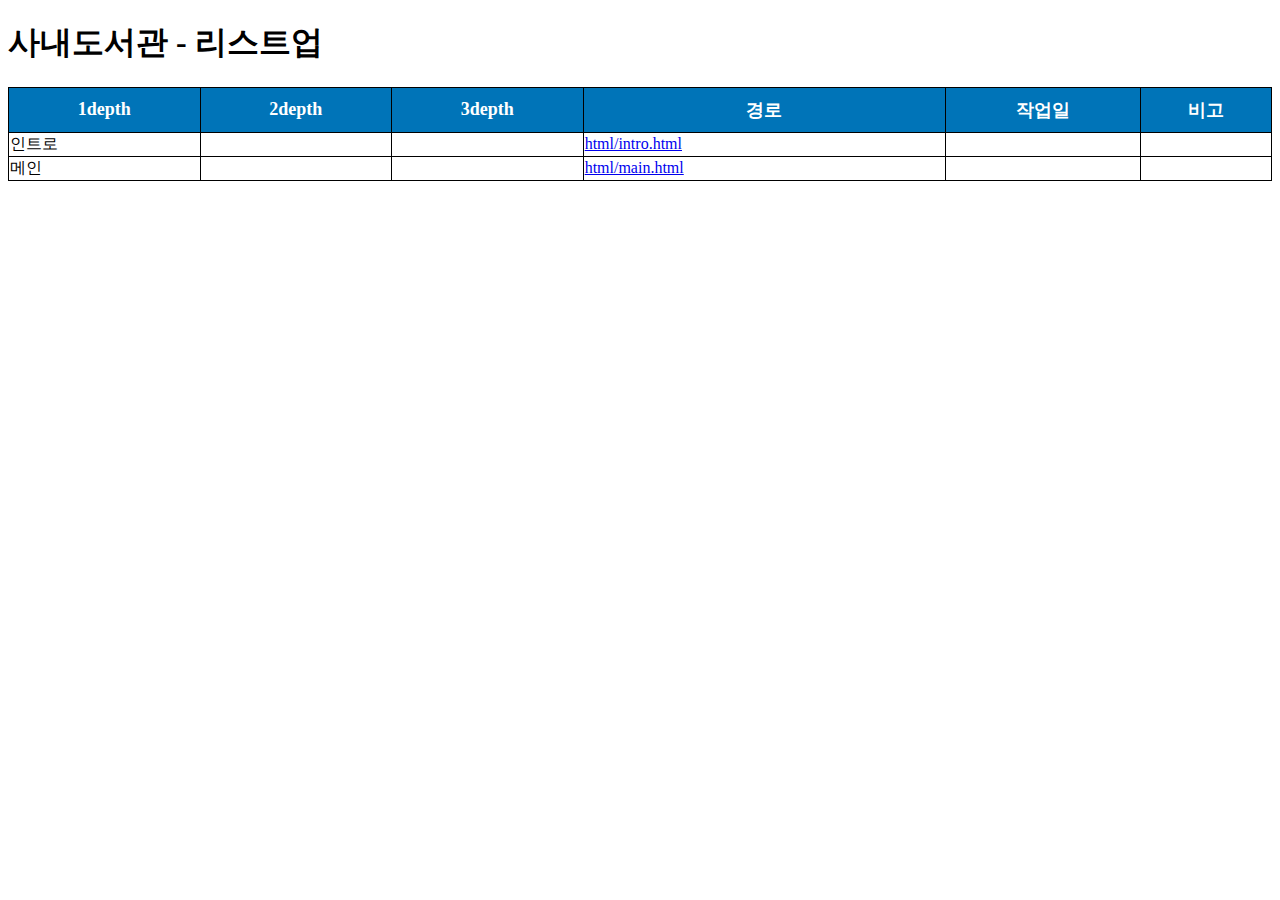
==== index.html @ e2d31a16 "세팅" ====
<!DOCTYPE html>
<html lang="ko">
<head>
    <meta charset="UTF-8">
    <meta http-equiv="X-UA-Compatible" content="IE=edge">
    <meta name="viewport" content="width=device-width, initial-scale=1.0">
    <title>사내도서관 - 리스트업</title>
</head>
<body>
    <style>
        table{max-width:1920px; width:100%; border-collapse: collapse;}
        table thead th{font-weight:bold; font-size:18px; border:solid 1px #000; background:rgb(0, 116, 184); color:#fff; padding:10px 0;}
        table tbody td{font-size:16px; border:solid 1px #000;}
    </style>
    <div>
        <h1>사내도서관 - 리스트업</h1>
        <table>
            <thead>
                <tr>
                    <th>1depth</th>
                    <th>2depth</th>
                    <th>3depth</th>
                    <th>경로</th>
                    <th>작업일</th>
                    <th>비고</th>
                </tr>
            </thead>
            <tbody>
                <tr>
                    <td>인트로</td>
                    <td></td>
                    <td></td>
                    <td><a href="html/intro.html">html/intro.html</a></td>
                    <td></td>
                    <td></td>
                </tr>
                <tr>
                    <td>메인</td>
                    <td></td>
                    <td></td>
                    <td><a href="html/main.html">html/main.html</a></td>
                    <td></td>
                    <td></td>
                </tr>
                <!-- <tr>
                    <td>1depth</td>
                    <td>2depth</td>
                    <td>3depth</td>
                    <td><a href="#">경로</a></td>
                    <td>작업일</td>
                    <td>비고</td>
                </tr> -->
                <!-- <tr>
                    <td>1depth</td>
                    <td>2depth</td>
                    <td>3depth</td>
                    <td><a href="#">경로</a></td>
                    <td>작업일</td>
                    <td>비고</td>
                </tr> -->
            </tbody>
        </table>
    </div>
</body>
</html>
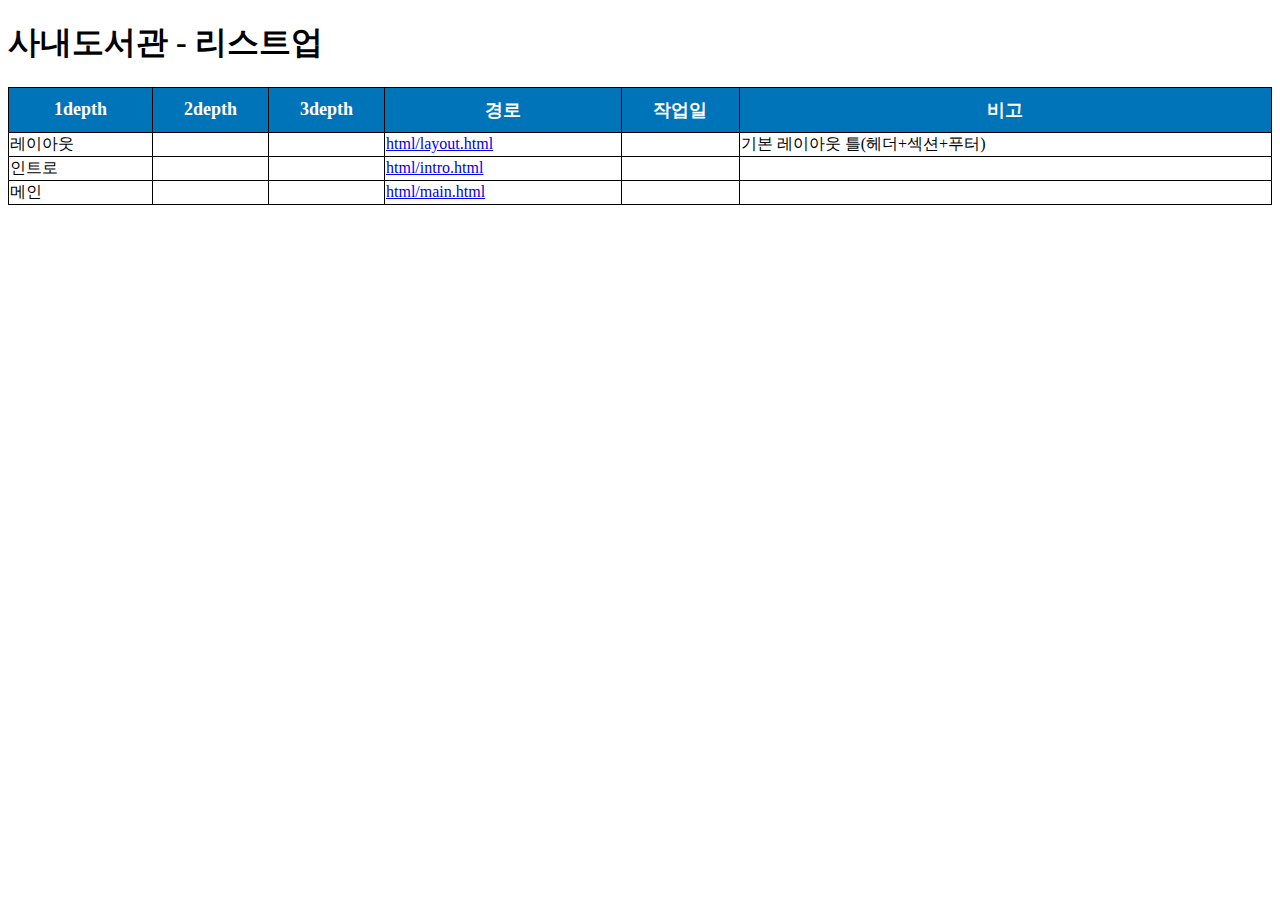
==== commit 068b212a: "" ====
--- a/index.html
+++ b/index.html
@@ -26,6 +26,14 @@
                 </tr>
             </thead>
             <tbody>
+                <tr>
+                    <td>레이아웃</td>
+                    <td></td>
+                    <td></td>
+                    <td><a href="html/layout.html">html/layout.html</a></td>
+                    <td></td>
+                    <td>기본 레이아웃 틀(헤더+섹션+푸터)</td>
+                </tr>
                 <tr>
                     <td>인트로</td>
                     <td></td>
